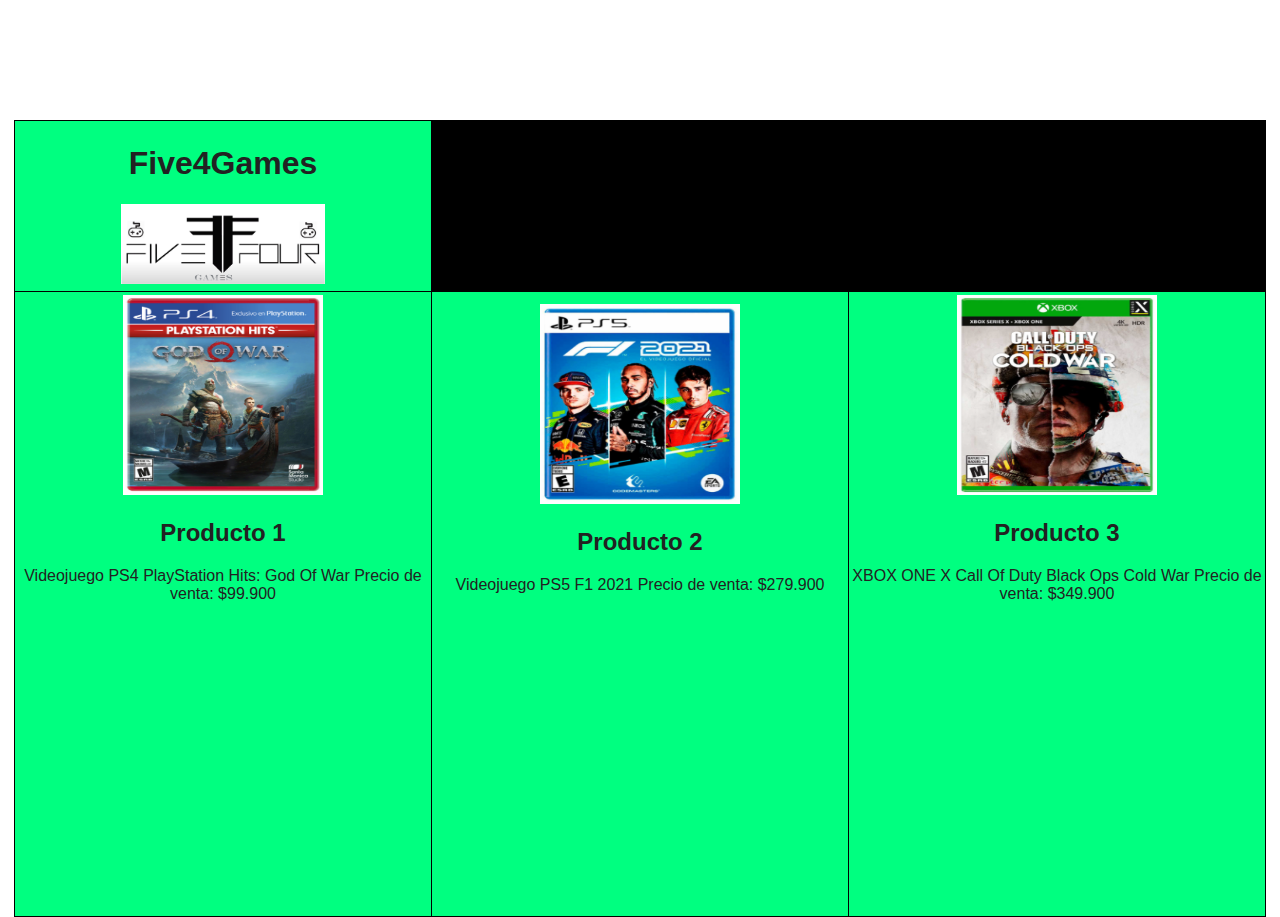
==== Catalogo_Juegos.html @ cb6258d3 "Se realiza pagina de catalogo de productos de juegos, membresias y accesorios" ====
<!DOCTYPE html>
<html lang="en">
<head>
    <meta charset="UTF-8">
    <meta http-equiv="X-UA-Compatible" content="IE=edge">
    <meta name="viewport" content="width=device-width, initial-scale=1.0">
    <title>Five4Games.com</title>
    <link rel="icon" type="images/ico" href="https://ibb.co/5kzqRjb">
    <link rel="stylesheet" href="styles.css">
</head>
<body>
    <table width="778" cellspacing="1" cellpadding="3" border="0" bgcolor="#000000" align="center">
                
        <tr>
            <td width=200 align=center bgcolor="#00FF80"><h1>Five4Games</h1><img class="logo-container__site-logo" src="img/Logo Five Four Games OK.png" alt="Five4Games"></td>
        </tr>   
        <tr>
            
            <article class="services-info">
                <td width=200 height= 600 align=center bgcolor="#00FF80"> <a href=""></a>

                    <img class="services-info__products" src="img/God Of War.png" alt="">
                    <h2 class="services-info__title">Producto 1</h2>
                    <p class="services-info__text">
                        Videojuego PS4 PlayStation Hits: God Of War
                        Precio de venta: $99.900   
                    </p>

                    <iframe width="410" height="290" src="https://www.youtube.com/embed/gOE2BVRCUkM" title="YouTube video player" frameborder="0" allow="accelerometer; autoplay; clipboard-write; encrypted-media; gyroscope; picture-in-picture" allowfullscreen></iframe>
                    
                </td>
                
            </article>
            <article class="services-info">
                <td width=200 height= 600 align=center bgcolor="#00FF80"> <a href=""></a>

                    <img class="services-info__products" src="img/F1 2021 PS5.png" alt="">
                    <h2 class="services-info__title">Producto 2</h2>
                    <p class="services-info__text">
                        Videojuego PS5 F1 2021
                        Precio de venta: $279.900  
                    </p>
                    <iframe width="410" height="290" src="https://www.youtube.com/embed/S985xPL9Xn0" title="YouTube video player" frameborder="0" allow="accelerometer; autoplay; clipboard-write; encrypted-media; gyroscope; picture-in-picture" allowfullscreen></iframe>    
                </td>
                
            </article>

            <article class="services-info">
                <td width=200 height= 600 align=center bgcolor="#00FF80"> <a href=""></a>

                    <img class="services-info__products" src="img/Call Of Duty Black Ops Cold War.png" alt="">
                    <h2 class="services-info__title">Producto 3</h2>
                    <p class="services-info__text">
                        XBOX ONE X Call Of Duty Black Ops Cold War
                        Precio de venta: $349.900  
                    </p>
                    <iframe width="410" height="290" src="https://www.youtube.com/embed/SvNTIPZTulk" title="YouTube video player" frameborder="0" allow="accelerometer; autoplay; clipboard-write; encrypted-media; gyroscope; picture-in-picture" allowfullscreen></iframe>    
                </td>
                
            </article>
          
           
                        
        </tr>


    </table>
        
</body>
</html>
---- styles.css ----
* {
            box-sizing: border-box;
            font-family: 'Segoe UI', Tahoma, Geneva, Verdana, sans-serif;
        }

        body {
            max-width: 1400px;
            min-width: 375px;
            margin-right: auto;
            margin-left: auto;
            margin-top: 0;
            margin-bottom: 0;
            color: #222222;
        }

        .header-section {
            margin-bottom: 100px;
        }

        .header-container{
            display: flex;
            flex-wrap: wrap;
            justify-content: space-around;
            text-align: center;

        }

        .site-title {
            width: 30%;
        }

        .site-nav {
            width: 40%;
            display: flex;
            justify-content: space-around;
            align-items: center;
        }

        .site-nav>a {
            color: inherit;
            text-decoration: none;
        }

        .site-nav>a:hover {
            text-decoration: underline;
            font-weight: bold;
        }

        .logo-container {
            width: 30%;
        }

        .logo-container__site-logo {
            height: 80px;
        }

        .banner {
            width: 100%;
        }

        .banner>img {
            width: 100%;
            height: 400px;
            max-width: 1400px;
            object-fit: cover;
        }

        .services-section,
        .seccion-noticias,
        .seccion-equipo {
            display: flex;
            margin-bottom: 100px;
        }

        .seccion-noticias,
        .header-container{
            background-color: #f7f7f7

        }

        .seccion-noticias {
            flex-wrap: wrap;
        }

        .services-info {
            padding: 20px;
            text-align: center;
        }

        .news-info {
            width: 50%;
            padding: 20px;
        }

        .news-header {
            display: flex;
            justify-content: space-around;
        }

        .news-info__title {
            align-self: center;
        }

        .seccion-pie {
            background-color: #25294f;
            height: 200px;
            display: flex;
            color: white;
            justify-content: space-evenly;
        }

        .services-info__imagen {
            border-radius: 50%;
            margin-right: auto;
            margin-left: auto;
            width: 300px;
            height: 200px;
        }

        .services-info__products {
            border-radius: 0%;
            margin-right: auto;
            margin-left: auto;
            width: 200px;
            height: 200px;
        }

        .team-info{
            width: 25%;
            padding: 15px;
        }

        .team-info__imagen{
            display: block;
            margin-right: auto;
            margin-left: auto;
        }
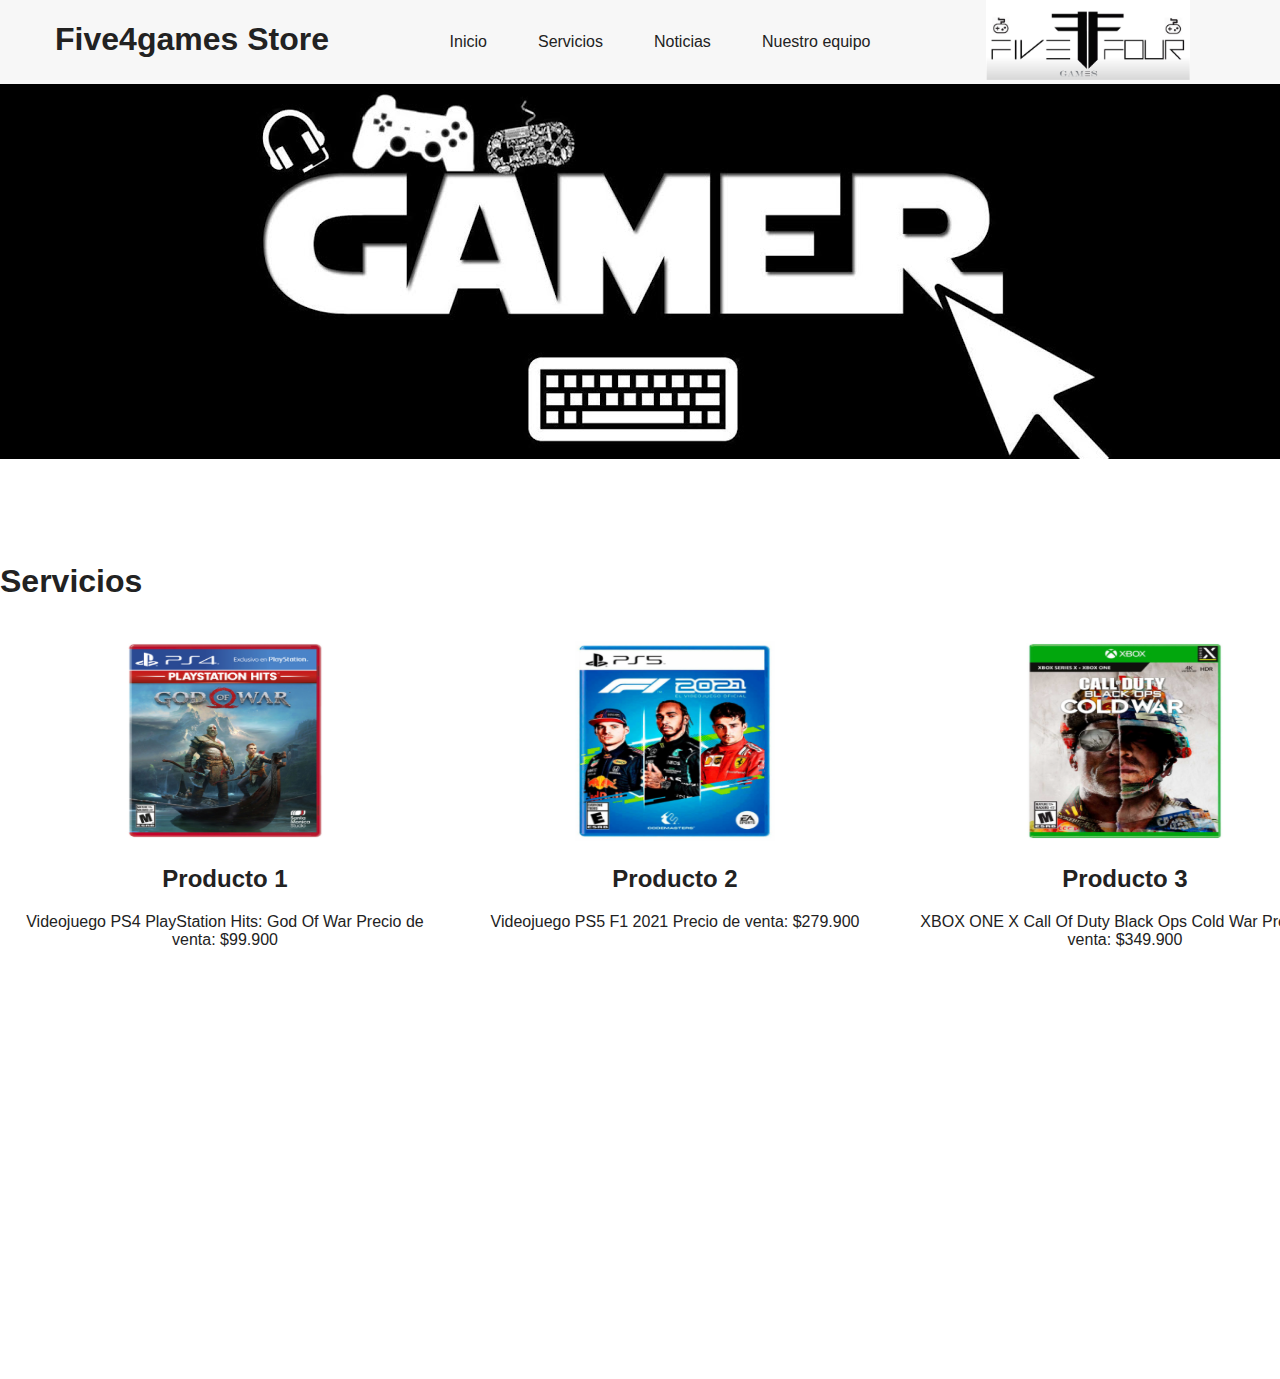
==== commit 7a6e8296: "Se realizo nuevo diseño en pagina web y catalogos de los servicios ofrecidos" ====
--- a/Catalogo_Juegos.html
+++ b/Catalogo_Juegos.html
@@ -1,5 +1,5 @@
 <!DOCTYPE html>
-<html lang="en">
+<html lang="sp">
 <head>
     <meta charset="UTF-8">
     <meta http-equiv="X-UA-Compatible" content="IE=edge">
@@ -9,62 +9,78 @@
     <link rel="stylesheet" href="styles.css">
 </head>
 <body>
-    <table width="778" cellspacing="1" cellpadding="3" border="0" bgcolor="#000000" align="center">
-                
-        <tr>
-            <td width=200 align=center bgcolor="#00FF80"><h1>Five4Games</h1><img class="logo-container__site-logo" src="img/Logo Five Four Games OK.png" alt="Five4Games"></td>
-        </tr>   
-        <tr>
-            
-            <article class="services-info">
-                <td width=200 height= 600 align=center bgcolor="#00FF80"> <a href=""></a>
+<!-- inicio encabezado del sitio -->
+<div class="header-section">
+    <div class="header-container">
 
-                    <img class="services-info__products" src="img/God Of War.png" alt="">
-                    <h2 class="services-info__title">Producto 1</h2>
-                    <p class="services-info__text">
-                        Videojuego PS4 PlayStation Hits: God Of War
-                        Precio de venta: $99.900   
-                    </p>
+        <div class="site-title">
+            <h1>Five4games Store</h1>
+        </div>
+        
+        <!-- Inicio menú navegación -->
+        <ul class="site-nav">
+            <a href="#">Inicio</a>
+            <a href="#services">Servicios</a>
+            <a href="#news">Noticias</a>
+            <a href="#team">Nuestro equipo</a>
+        </ul>
+        <!-- Fin menú navegación -->
 
-                    <iframe width="410" height="290" src="https://www.youtube.com/embed/gOE2BVRCUkM" title="YouTube video player" frameborder="0" allow="accelerometer; autoplay; clipboard-write; encrypted-media; gyroscope; picture-in-picture" allowfullscreen></iframe>
-                    
-                </td>
-                
-            </article>
-            <article class="services-info">
-                <td width=200 height= 600 align=center bgcolor="#00FF80"> <a href=""></a>
-
-                    <img class="services-info__products" src="img/F1 2021 PS5.png" alt="">
-                    <h2 class="services-info__title">Producto 2</h2>
-                    <p class="services-info__text">
-                        Videojuego PS5 F1 2021
-                        Precio de venta: $279.900  
-                    </p>
-                    <iframe width="410" height="290" src="https://www.youtube.com/embed/S985xPL9Xn0" title="YouTube video player" frameborder="0" allow="accelerometer; autoplay; clipboard-write; encrypted-media; gyroscope; picture-in-picture" allowfullscreen></iframe>    
-                </td>
-                
-            </article>
-
-            <article class="services-info">
-                <td width=200 height= 600 align=center bgcolor="#00FF80"> <a href=""></a>
-
-                    <img class="services-info__products" src="img/Call Of Duty Black Ops Cold War.png" alt="">
-                    <h2 class="services-info__title">Producto 3</h2>
-                    <p class="services-info__text">
-                        XBOX ONE X Call Of Duty Black Ops Cold War
-                        Precio de venta: $349.900  
-                    </p>
-                    <iframe width="410" height="290" src="https://www.youtube.com/embed/SvNTIPZTulk" title="YouTube video player" frameborder="0" allow="accelerometer; autoplay; clipboard-write; encrypted-media; gyroscope; picture-in-picture" allowfullscreen></iframe>    
-                </td>
-                
-            </article>
-          
-           
-                        
-        </tr>
+        
+        
+        <div class="logo-container">
+            <img class="logo-container__site-logo" src="img/Logo Five Four Games OK.png" alt="Logo Five Four Games OK">
+        </div>
+    </div>
+        
+    <div class="banner">
+        <img src="img/Banner.jpg" alt="">
+    </div>
+</div>
+<!-- fin encabezado del sitio -->
 
 
-    </table>
+<!-- inicio contenido principal -->
+<div>
+
+
+    <h1>Servicios</h1>
+    <!-- inicio sección de servicios -->
+    <div id="servicios" class="services-section">
+        <article class="services-info">
+            <img class="services-info__products" src="img/God Of War.png" alt="">
+            <h2 class="services-info__title">Producto 1</h2>
+            <p class="services-info__text">
+                Videojuego PS4 PlayStation Hits: God Of War
+                Precio de venta: $99.900   
+            </p>
+            <iframe width="410" height="290" src="https://www.youtube.com/embed/gOE2BVRCUkM" title="YouTube video player" frameborder="0" allow="accelerometer; autoplay; clipboard-write; encrypted-media; gyroscope; picture-in-picture" allowfullscreen></iframe>
+        </article>
+
+        <article class="services-info">
+            <img class="services-info__products" src="img/F1 2021 PS5.png" alt="">
+            <h2 class="services-info__title">Producto 2</h2>
+            <p class="services-info__text">
+                Videojuego PS5 F1 2021
+                Precio de venta: $279.900 
+            </p>
+            <iframe width="410" height="290" src="https://www.youtube.com/embed/S985xPL9Xn0" title="YouTube video player" frameborder="0" allow="accelerometer; autoplay; clipboard-write; encrypted-media; gyroscope; picture-in-picture" allowfullscreen></iframe>
+        </article>
+        </article>
+        <article class="services-info">
+            <img class="services-info__products" src="img/Call Of Duty Black Ops Cold War.png" alt="">
+            <h2 class="services-info__title">Producto 3</h2>
+            <p class="services-info__text">
+                XBOX ONE X Call Of Duty Black Ops Cold War
+                Precio de venta: $349.900  
+            </p>
+            <iframe width="410" height="290" src="https://www.youtube.com/embed/SvNTIPZTulk" title="YouTube video player" frameborder="0" allow="accelerometer; autoplay; clipboard-write; encrypted-media; gyroscope; picture-in-picture" allowfullscreen></iframe>
+        </article>
+    </div>
+    <!-- fin sección de servicios -->
+
+
+    
         
 </body>
-</html>+</html>
--- a/styles.css
+++ b/styles.css
@@ -60,7 +60,7 @@
 
         .banner>img {
             width: 100%;
-            height: 400px;
+            height: 375px;
             max-width: 1400px;
             object-fit: cover;
         }
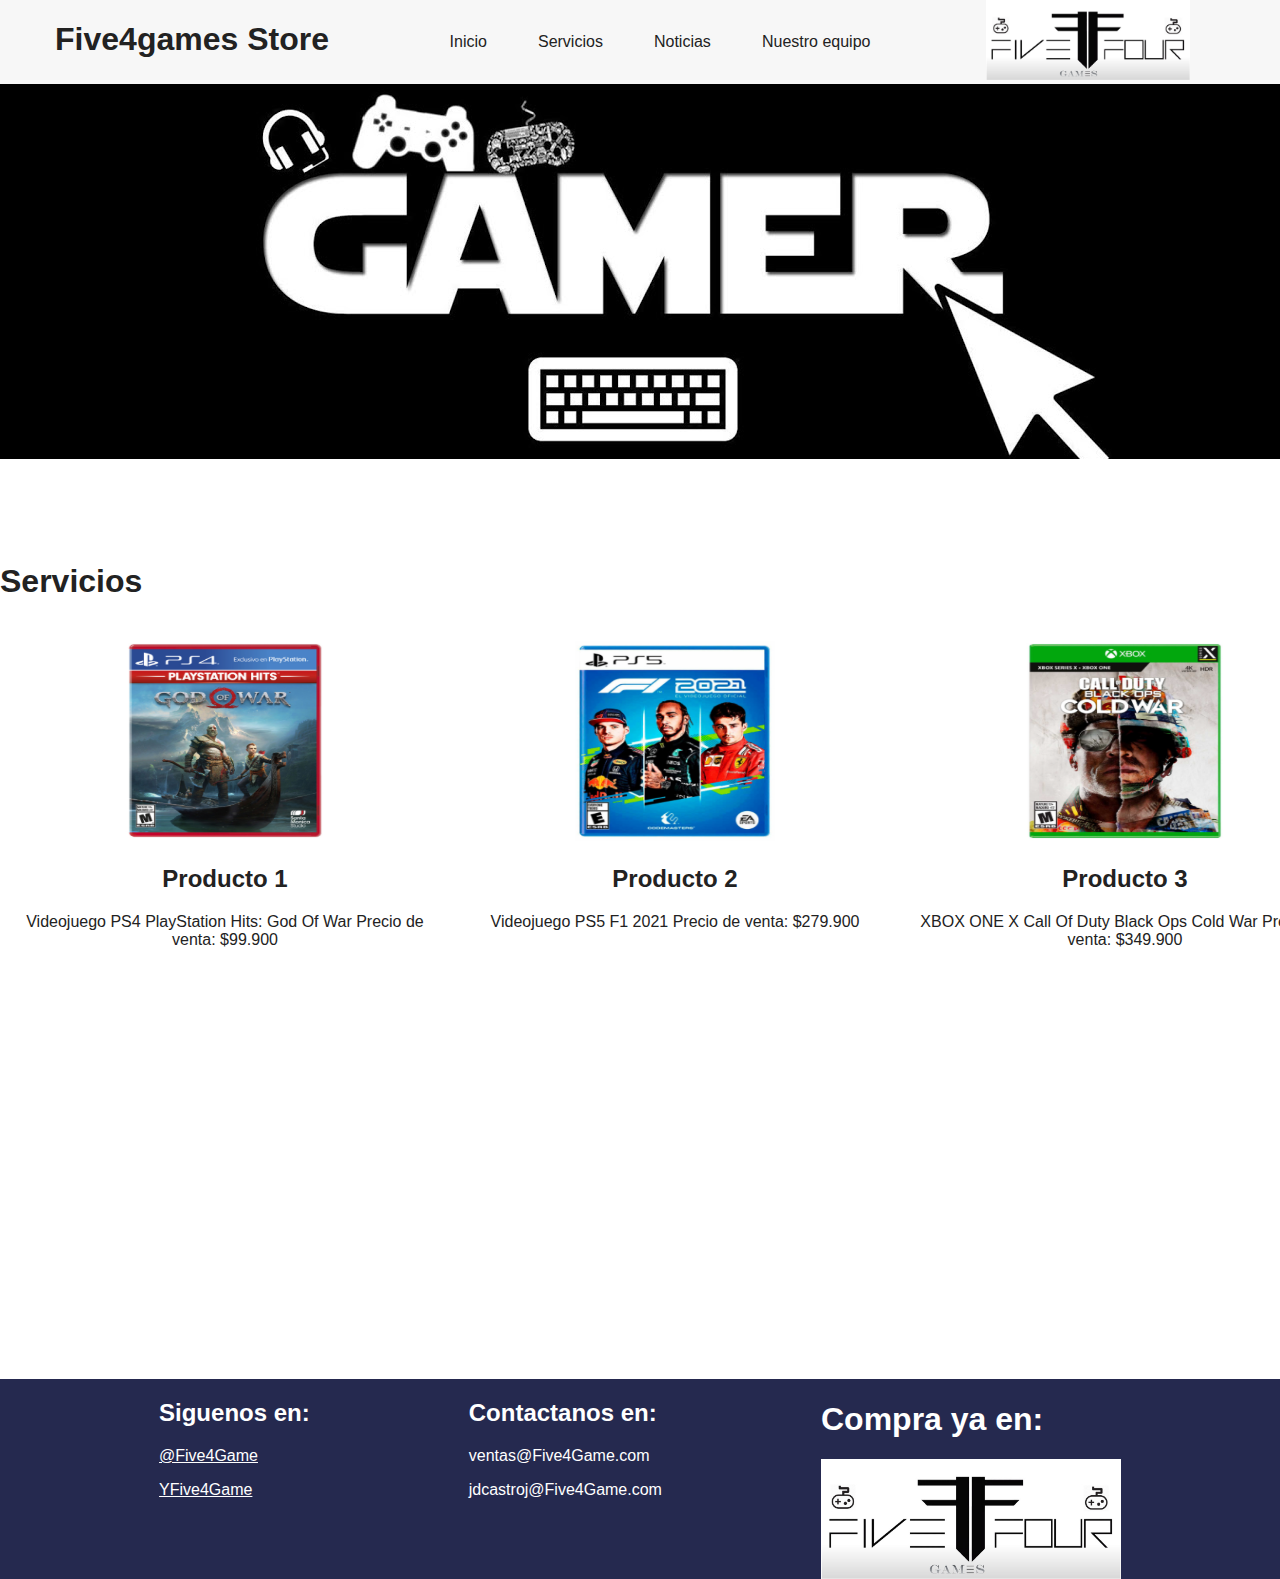
==== commit 38f84dda: "Se realiza integración en la pagina principal de modulo de participantes y pie de pagina" ====
--- a/Catalogo_Juegos.html
+++ b/Catalogo_Juegos.html
@@ -78,9 +78,26 @@
         </article>
     </div>
     <!-- fin sección de servicios -->
-
-
-    
-        
-</body>
-</html>
+    <!-- Inicio pie del sitio -->
+    <footer>
+        <div class="seccion-pie">
+            <article>
+                <h2>Siguenos en: </h2>
+                <p ><a href="https://twitter.com/Five4Game" target="blank" style="color:#FFFF;"> @Five4Game</a> <br/></p>
+                <p><a href="https://www.youtube.com/watch?v=CzMaLB9j_iI" target="blank" style="color:#FFFF;"> YFive4Game</a> <br/></p>
+            </article>
+             <article>
+                <h2>Contactanos en: </h2>
+                <p>ventas@Five4Game.com</p>
+                <p>jdcastroj@Five4Game.com</p>
+            </article>
+            <article>
+                <h1>Compra ya en:</h1>
+                <IMG SRC="img/Five.jpeg" ALIGN=LEFT  width="300" height="120" >
+                
+            </article>
+        </div>
+    </footer>
+    <!-- fin pie del sitio -->
+</div>
+</html>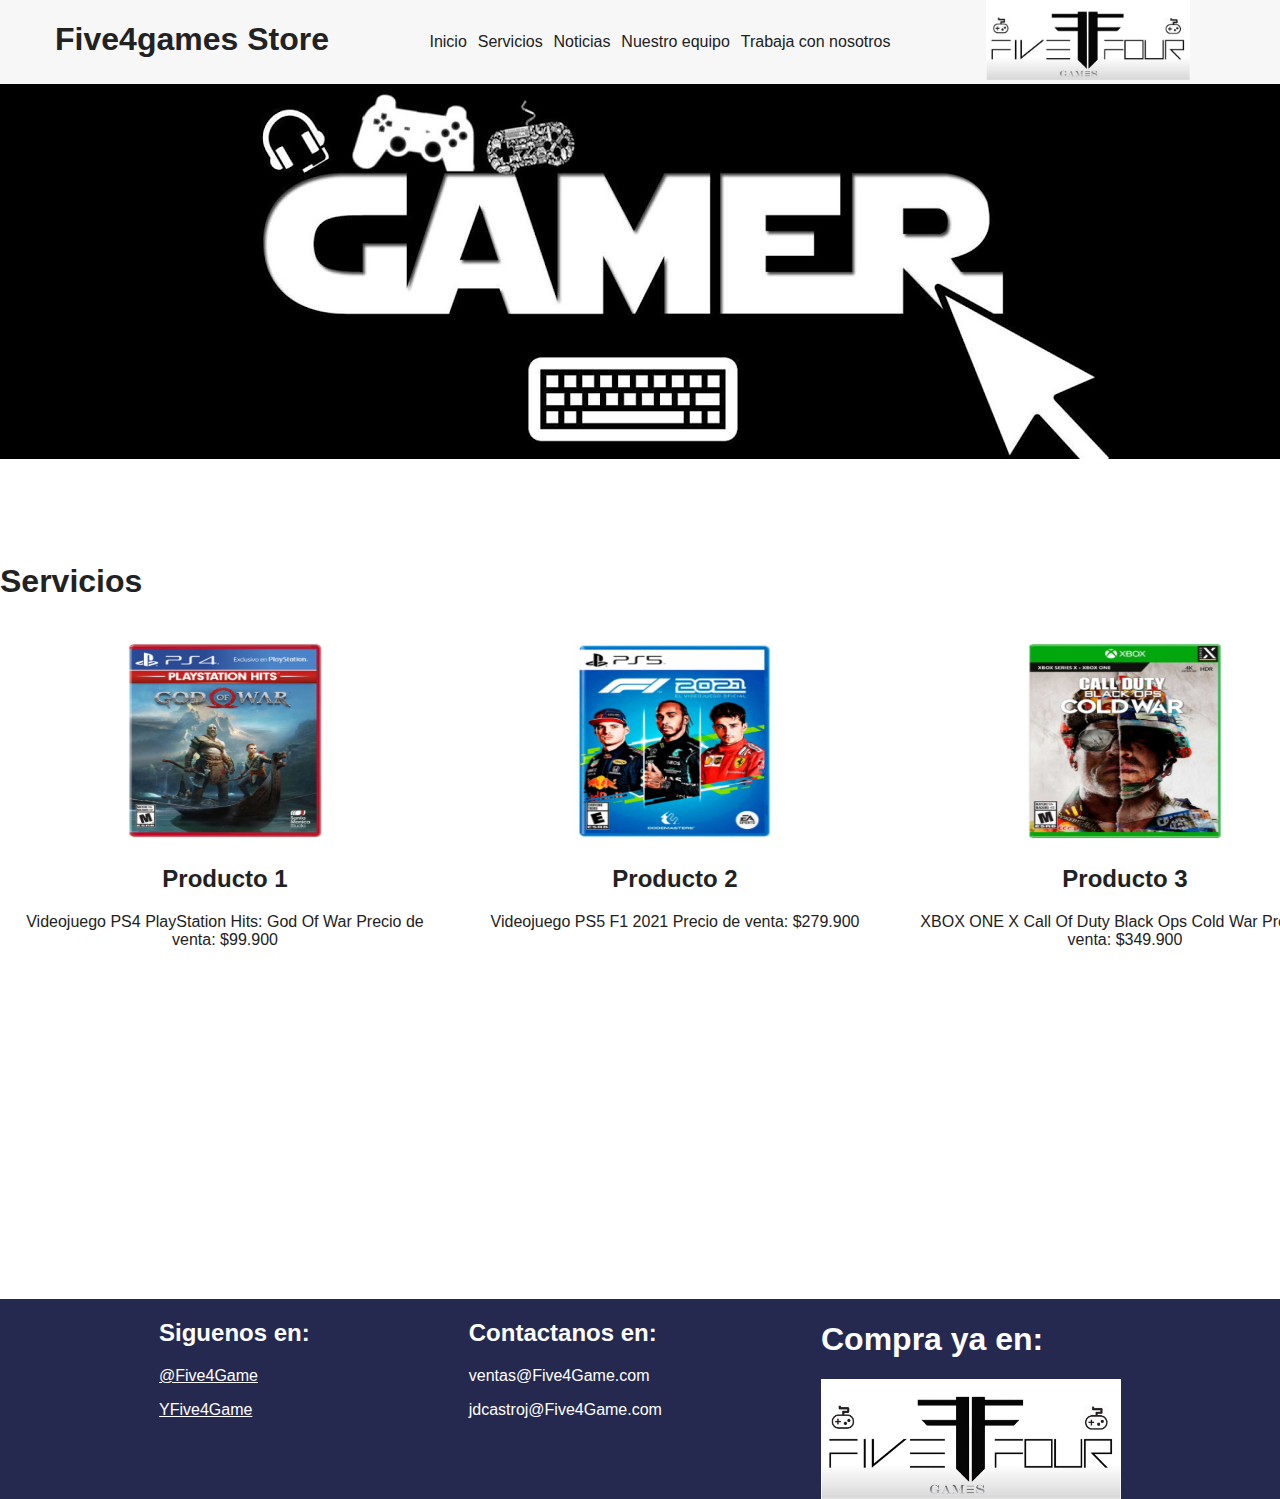
==== commit 8cb9a4e2: "Cargue de secciones Trabaje con Nosotros y redirecciones de las sesiones dentro de la pagina" ====
--- a/Catalogo_Juegos.html
+++ b/Catalogo_Juegos.html
@@ -23,6 +23,7 @@
             <a href="#services">Servicios</a>
             <a href="#news">Noticias</a>
             <a href="#team">Nuestro equipo</a>
+            <a href="#recruit">Trabaja con nosotros</a>
         </ul>
         <!-- Fin menú navegación -->
 
@@ -46,7 +47,7 @@
 
     <h1>Servicios</h1>
     <!-- inicio sección de servicios -->
-    <div id="servicios" class="services-section">
+    <div id="services" class="services-section">
         <article class="services-info">
             <img class="services-info__products" src="img/God Of War.png" alt="">
             <h2 class="services-info__title">Producto 1</h2>
--- a/styles.css
+++ b/styles.css
@@ -69,7 +69,7 @@
         .seccion-noticias,
         .seccion-equipo {
             display: flex;
-            margin-bottom: 100px;
+            margin-bottom: 20px;
         }
 
         .seccion-noticias,
